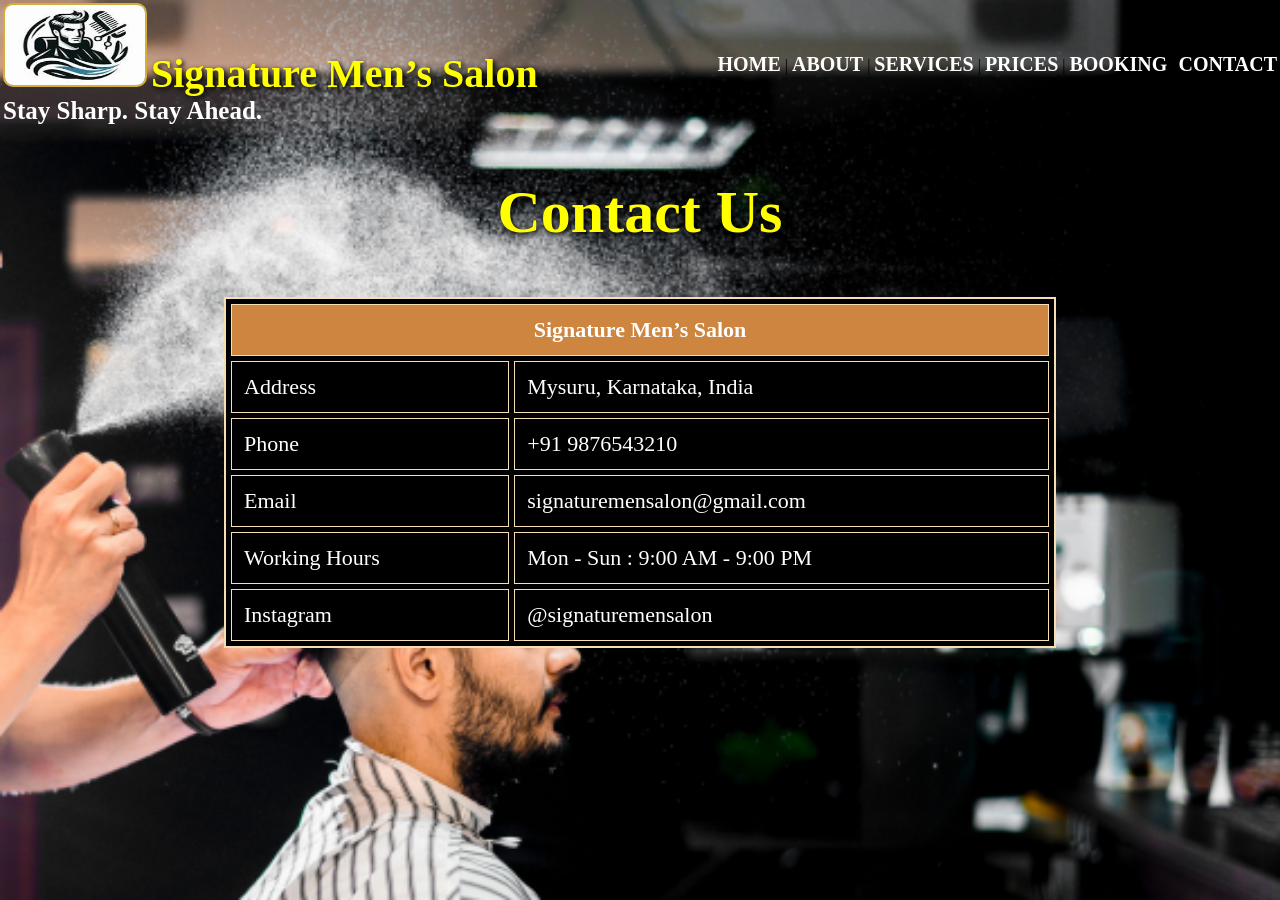
==== c.html @ 1f105e8b "Initial commit" ====
<!DOCTYPE html>   
<html lang="en">  

<head>
<meta charset="UTF-8">
<meta name="viewport" content="width=device-width, initial-scale=1.0">

<title>Signature Men’s Salon</title>  

<link rel="stylesheet" href="d.css"> 

<style>
a {
    color: white;
    text-decoration: none;
    font-weight: bold;
    font-size: 20px;
}

h1 {
    font-family: "Monotype Corsiva";
    font-size: 60px;
    text-align: center;
    color: yellow;
    text-shadow: 2px 2px 5px black;
}

</style>

</head>

<body>
<div>

<table width="100%">
<tr>
<td>
<img src="2.jpg" width="140" height="80">  

<span style="color:yellow; font-size:40px; font-weight:bold;text-shadow: 2px 2px 5px black;"> Signature Men’s Salon</span>        
<br> 

<span style="font-size:25px; font-weight:bold; color:white;"> Stay Sharp. Stay Ahead.</span>
</td>

<td align="right">
<a href="i.html">HOME</a>  |
<a href="a.html">ABOUT</a> |
<a href="s.html">SERVICES</a>  |
<a href="p.html">PRICES</a>  |
<a href="o.html">BOOKING</a> |
<a href="c.html">CONTACT</a>
</td>

</tr>
</table>
   
<section>
<center>
    <h1>Contact Us</h1>

<table width="65%" border="2" bordercolor="wheat" bgcolor="black" 
cellpadding="12" cellspacing="5"
style="font-size:22px; color:white;">

<tr bgcolor="Peru">
<th colspan="2" style="color:white;">
Signature Men’s Salon
</th>
</tr>

<tr>
<td>Address</td>
<td>Mysuru, Karnataka, India</td>
</tr>

<tr>
<td>Phone</td>
<td>+91 9876543210</td>
</tr>

<tr>
<td>Email</td>
<td>signaturemensalon@gmail.com</td>
</tr>

<tr>
<td>Working Hours</td>
<td>Mon - Sun : 9:00 AM - 9:00 PM</td>
</tr>

<tr>
<td>Instagram</td>
<td>@signaturemensalon</td>
</tr>

</table>
</center>
</section>
---- d.css ----
body {
    margin: 0;
    padding: 0;
    min-height: 100vh;
    display: flex;
    flex-direction: column;

    background-image: url("1.png"); 
    background-size: cover;
    background-repeat: no-repeat;
}

footer{
    margin-top:auto;
}

img {
    border-radius: 10px;
    border: 2px solid #d4af37;
}
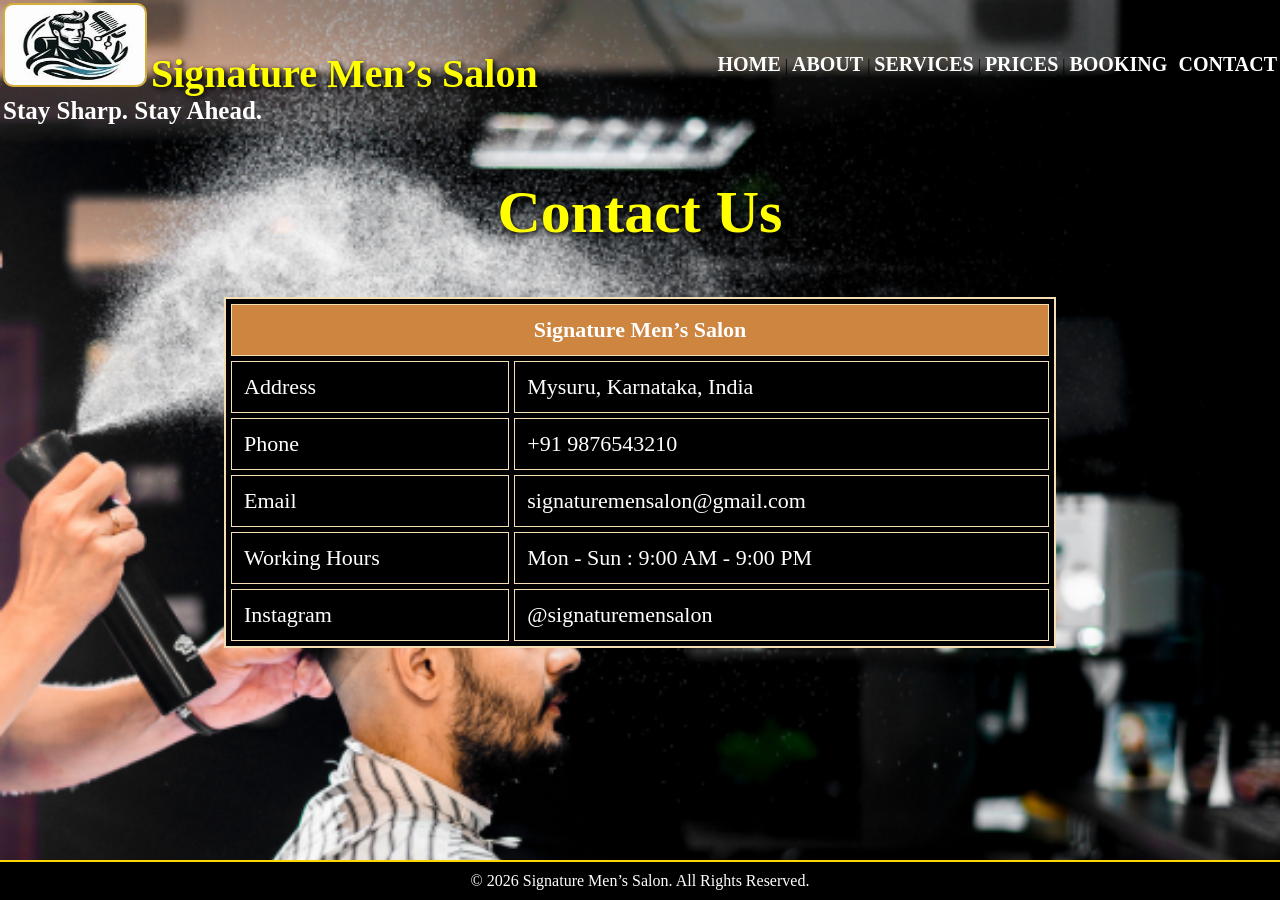
==== commit 7b187ad2: "Update c.html" ====
--- a/c.html
+++ b/c.html
@@ -96,4 +96,12 @@
 
 </table>
 </center>
-</section>+</section>
+</div>
+   
+<footer style="background-color:black; color:white; text-align:center; padding:10px; border-top:2px solid #FFD700;">
+    © 2026 Signature Men’s Salon. All Rights Reserved.
+</footer>   
+
+</body>
+</html>
